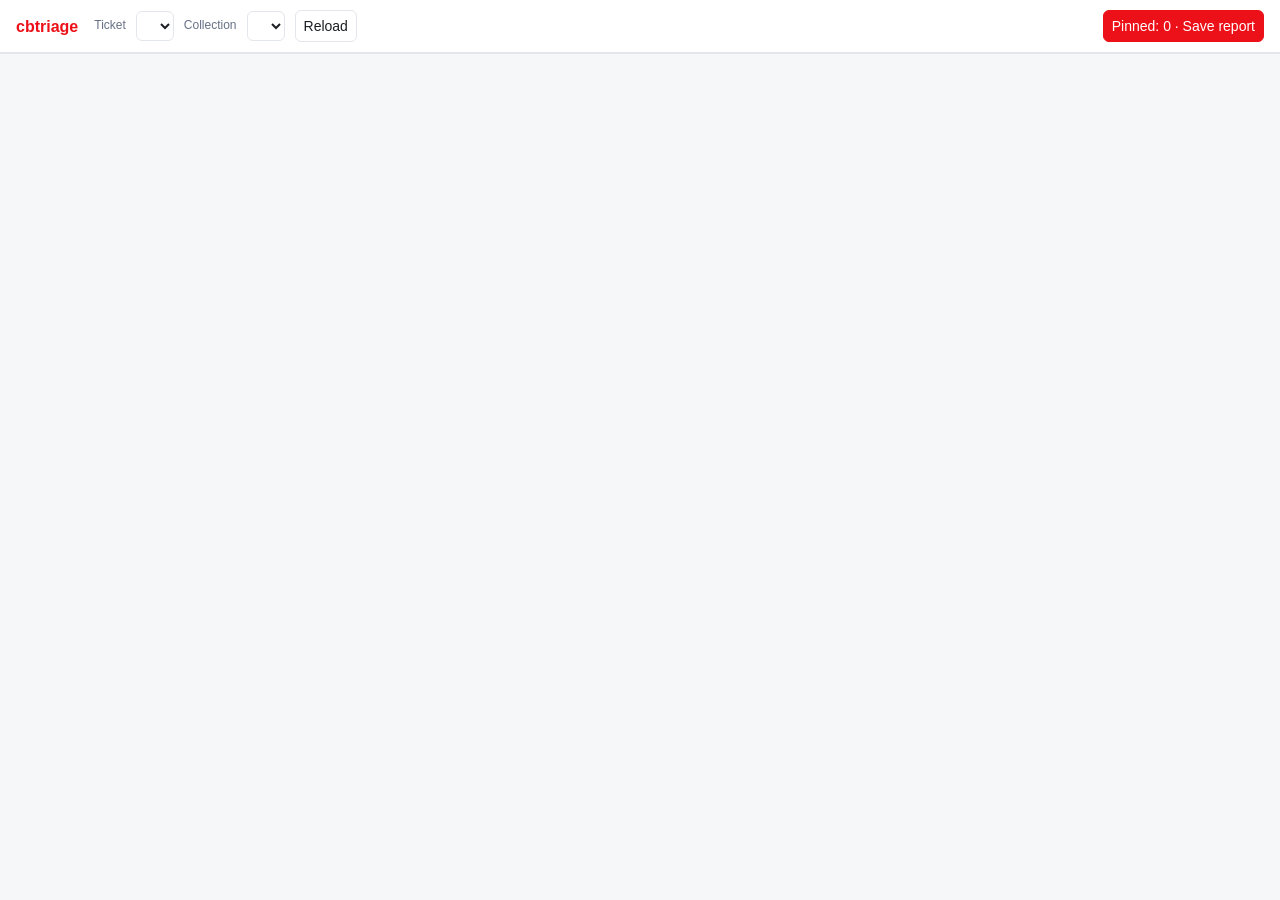
==== cbtriage/static/index.html @ 04446759 "cbtriage: local log triage UI (no LLM) Standard-library Python server plus a single-page UI for dete" ====
<!doctype html>
<html lang="en">
<head>
<meta charset="utf-8">
<meta name="viewport" content="width=device-width, initial-scale=1">
<title>cbtriage</title>
<style>
:root{--bg:#f6f7f9;--panel:#fff;--ink:#1b1f24;--mut:#667085;--line:#e3e6ea;--brand:#ec1018;--hi:#d92d20;--med:#dc6803;--low:#667085;--info:#2e90fa;--code:#f1f3f5}
@media (prefers-color-scheme:dark){:root{--bg:#14161a;--panel:#1c1f24;--ink:#e8eaed;--mut:#98a2b3;--line:#2c3037;--code:#101216}}
*{box-sizing:border-box}body{margin:0;background:var(--bg);color:var(--ink);font:14px/1.45 -apple-system,BlinkMacSystemFont,"Segoe UI",sans-serif}
header{display:flex;gap:10px;align-items:center;padding:10px 16px;background:var(--panel);border-bottom:1px solid var(--line);position:sticky;top:0;z-index:5;flex-wrap:wrap}
header b{color:var(--brand);font-size:16px;margin-right:6px}
select,input,button,textarea{font:inherit;color:inherit;background:var(--panel);border:1px solid var(--line);border-radius:6px;padding:5px 8px}
button{cursor:pointer}button.pri{background:var(--brand);color:#fff;border-color:var(--brand)}
nav{display:flex;gap:2px;padding:0 16px;background:var(--panel);border-bottom:1px solid var(--line);overflow-x:auto}
nav button{border:0;border-bottom:2px solid transparent;border-radius:0;padding:10px 14px;background:none;color:var(--mut)}
nav button.on{color:var(--ink);border-color:var(--brand);font-weight:600}
main{padding:16px;max-width:1500px;margin:0 auto}
.card{background:var(--panel);border:1px solid var(--line);border-radius:8px;padding:12px 14px;margin-bottom:12px}
.row{display:flex;gap:8px;align-items:center;flex-wrap:wrap;margin-bottom:10px}
label{color:var(--mut);font-size:12px}
table{border-collapse:collapse;width:100%;font-size:13px}th,td{text-align:left;padding:5px 8px;border-bottom:1px solid var(--line);vertical-align:top}th{color:var(--mut);font-weight:600;font-size:12px}
code,pre,.mono{font-family:ui-monospace,Menlo,Consolas,monospace;font-size:12px}
pre{background:var(--code);padding:8px 10px;border-radius:6px;overflow:auto;margin:6px 0;white-space:pre-wrap;word-break:break-all;max-height:320px}
.tag{display:inline-block;padding:1px 7px;border-radius:10px;font-size:11px;font-weight:600;color:#fff}
.high{background:var(--hi)}.medium{background:var(--med)}.low{background:var(--low)}.info{background:var(--info)}
.mut{color:var(--mut)}.warn{color:var(--med)}.sm{font-size:12px}
details summary{cursor:pointer;padding:2px 0}
.pin{float:right}.err{color:var(--hi)}
.ln{white-space:pre-wrap;word-break:break-all}
.flt{border-left:3px solid var(--line);padding-left:10px;margin:6px 0}
#cart{margin-left:auto}
.spin{color:var(--mut);padding:20px}
</style>
</head>
<body>
<header>
  <b>cbtriage</b>
  <label>Ticket</label><select id="ticket"></select>
  <label>Collection</label><select id="coll"></select>
  <button id="reload" title="Re-read inventory and findings">Reload</button>
  <span id="cart"><button class="pri" id="saveRep">Pinned: <span id="cnt">0</span> &middot; Save report</button></span>
</header>
<nav id="tabs"></nav>
<main id="main"></main>

<script>
const $=s=>document.querySelector(s);
const esc=s=>String(s??"").replace(/[&<>]/g,c=>({"&":"&amp;","<":"&lt;",">":"&gt;"}[c]));
const state={ticket:"",path:"",tab:"overview",pins:[],inv:null,files:[]};
const TABS=[["overview","Overview"],["findings","Findings"],["timeline","Timeline"],["access","Access log"],["search","Search"],["pins","Report"]];
async function api(p,params){const u=new URL(p,location.href);for(const[k,v]of Object.entries(params||{}))if(v!==undefined&&v!=="")u.searchParams.set(k,v);const r=await fetch(u);const j=await r.json();if(j.error)throw new Error(j.error);return j}
function pin(item){state.pins.push(item);$("#cnt").textContent=state.pins.length;try{localStorage.setItem("pins:"+state.ticket,JSON.stringify(state.pins))}catch(e){}}
window._pins=[];function pinBtn(obj){window._pins.push(obj);return `<button class="pin sm" onclick="pin(window._pins[${window._pins.length-1}]);this.textContent='Pinned';this.disabled=true">Pin to report</button>`}
function loadPins(){try{state.pins=JSON.parse(localStorage.getItem("pins:"+state.ticket)||"[]")}catch(e){state.pins=[]}$("#cnt").textContent=state.pins.length}
function busy(msg){$("#main").innerHTML=`<div class="spin">${esc(msg||"Working...")}</div>`}
function dnodes(){return state.inv?state.inv.nodes.map(n=>n.node):[]}

async function init(){
  const t=await api("/api/tickets");
  $("#ticket").innerHTML=t.tickets.map(x=>`<option>${esc(x)}</option>`).join("");
  const last=localStorage.getItem("lastTicket");if(last&&t.tickets.includes(last))$("#ticket").value=last;
  $("#tabs").innerHTML=TABS.map(([k,l])=>`<button data-k="${k}">${l}</button>`).join("");
  $("#tabs").onclick=e=>{if(e.target.dataset.k){state.tab=e.target.dataset.k;render()}};
  $("#ticket").onchange=loadTicket;$("#coll").onchange=loadColl;
  $("#reload").onclick=()=>loadColl(true);
  $("#saveRep").onclick=saveReport;
  loadTicket();
}
async function loadTicket(){
  state.ticket=$("#ticket").value;try{localStorage.setItem("lastTicket",state.ticket)}catch(e){}
  loadPins();
  const c=await api("/api/collections",{ticket:state.ticket});
  $("#coll").innerHTML=c.map(x=>`<option value="${esc(x.path)}">${esc(x.name)} (${x.nodes} nodes)</option>`).join("");
  if(!c.length){state.path="";$("#main").innerHTML='<div class="card">No cbcollect directories found under this ticket.</div>';return}
  loadColl();
}
async function loadColl(refresh){
  state.path=$("#coll").value;if(!state.path)return;
  busy("Reading inventory...");
  state.inv=await api("/api/inventory",{path:state.path,refresh:refresh===true?1:""});
  state.files=await api("/api/logfiles",{path:state.path});
  state.scan=null;render();
}
function render(){
  document.querySelectorAll("#tabs button").forEach(b=>b.classList.toggle("on",b.dataset.k===state.tab));
  window._pins=[];
  ({overview,findings,timeline,access,search,pins})[state.tab]();
}

// ---- Overview
function overview(){
  const inv=state.inv;if(!inv)return;
  const warn=[];
  if(inv.versions.length>1)warn.push("Mixed versions: "+inv.versions.join(", "));
  const rows=inv.nodes.map(n=>`<tr><td class="mono">${esc(n.node)}</td><td>${esc(n.services)||'<span class="warn">?</span>'}</td><td>${esc(n.version)}</td><td>${esc(n.cpus)}</td></tr>`).join("");
  const lr={};inv.nodes.forEach(n=>n.logs.forEach(l=>{(lr[l.file]=lr[l.file]||[]).push(l)}));
  const lrows=Object.entries(lr).map(([f,a])=>{const first=Math.max(...a.map(x=>x.a||0)),last=Math.min(...a.map(x=>x.b||1e12));
    const mn=a.map(x=>x.first).filter(Boolean).sort()[0],mx=a.map(x=>x.last).filter(Boolean).sort().slice(-1)[0];
    const bad=a.some(x=>!x.first);
    return `<tr><td class="mono">${esc(f)}</td><td>${a.length}</td><td class="mono">${esc(mn||"")}</td><td class="mono">${esc(mx||"")}</td></tr>`}).join("");
  const pr=pinBtn({title:"Cluster inventory",note:inv.nodes.map(n=>`${n.node}: services [${n.services}], version ${n.version}`).join("\n"),command:(inv.nodes[0]||{}).services_cmd||"",where:"each node, couchbase.log"});
  $("#main").innerHTML=`${warn.map(w=>`<div class="card warn">${esc(w)}</div>`).join("")}
  <div class="card">${pr}<b>Nodes (${inv.nodes.length})</b>
  <p class="sm mut">Services come from each node's own <code>{node,'ns_1@&lt;node&gt;...',services}</code> line in couchbase.log, not from the cluster-wide list.</p>
  <table><tr><th>Node</th><th>Services</th><th>Version</th><th>CPUs</th></tr>${rows}</table></div>
  <div class="card"><b>Log time ranges across nodes</b> <span class="sm mut">(UTC, earliest first line, latest last line)</span>
  <table><tr><th>File</th><th>Nodes</th><th>First</th><th>Last</th></tr>${lrows}</table>
  <p class="sm mut">Events after a log's last line cannot be decided from that log.</p></div>`;
}

// ---- Findings
async function findings(){
  if(!state.scan){busy("Scanning all nodes against the signature catalogue (may take a minute)...");state.scan=await api("/api/scan",{path:state.path})}
  const s=state.scan;
  const items=s.findings.map(f=>{
    const hits=f.hits.map(h=>`<tr><td class="mono">${esc(h.node)}</td><td class="mono">${esc(h.file)}</td><td>${h.count}</td><td class="mono">${esc(h.first)}</td><td class="mono">${esc(h.last)}</td></tr>`).join("");
    const sm=f.hits[0].samples.map(x=>esc(x)).join("\n");
    const pb=pinBtn({title:f.title,note:`${f.meaning}\nTotal ${f.total} matches across ${f.hits.length} node/file combinations.`,command:`rg -N -c ${JSON.stringify(f.regex)} <${f.files.join(", ")}>`,output:f.hits.map(h=>`${h.node} ${h.file}: ${h.count} (first ${h.first}, last ${h.last})`).join("\n")+"\n\nSample:\n"+f.hits[0].samples.join("\n"),where:"per node"});
    return `<div class="card">${pb}<span class="tag ${f.severity}">${f.severity}</span> <b>${esc(f.title)}</b> <span class="mut">${esc(f.component)} &middot; ${f.total} matches</span>
    <div class="sm">${esc(f.meaning)} <span class="mut">Next: ${esc(f.next)}</span></div>
    <details><summary class="sm">Per node (${f.hits.length})</summary><table><tr><th>Node</th><th>File</th><th>Count</th><th>First</th><th>Last</th></tr>${hits}</table>
    <pre>${esc(f.hits[0].command)}\n\n${sm}</pre>
    <button class="sm" onclick="gotoTimeline('${esc(f.hits[0].first)}','${esc(f.regex.replace(/\\/g,"\\\\").replace(/'/g,"\\'"))}')">Timeline at first hit</button></details></div>`}).join("");
  $("#main").innerHTML=`<div class="row sm mut">${s.findings.length} of ${s.signatures} signatures matched across ${s.nodes} nodes. Duplicate-log suppression lines are excluded from counts.</div>${items||'<div class="card">No signatures matched.</div>'}`;
}
function gotoTimeline(ts,rx){state.tl={at:ts};state.tab="timeline";render()}

// ---- Timeline
function fileChecks(sel,def){return state.files.map(f=>`<label><input type="checkbox" name="${sel}" value="${esc(f)}" ${def.includes(f)?"checked":""}> ${esc(f)}</label>`).join(" ")}
function nodeChecks(){return dnodes().map(n=>`<label><input type="checkbox" name="tn" value="${esc(n)}" checked> ${esc(n)}</label>`).join(" ")}
function timeline(){
  const at=(state.tl&&state.tl.at)||"";
  $("#main").innerHTML=`<div class="card"><div class="row">
  <label>Centre time (UTC)</label><input id="tat" size="22" placeholder="2026-10-03 13:12:43" value="${esc(at)}">
  <label>+/- minutes</label><input id="twin" size="4" value="2">
  <label>Regex filter</label><input id="trx" size="30" placeholder="optional, e.g. failover|error">
  <button class="pri" id="tgo">Show</button></div>
  <details><summary class="sm">Files and nodes</summary><div class="sm">${fileChecks("tf",["ns_server.info.log","ns_server.error.log","ns_server.goxdcr.log","memcached.log","ns_server.babysitter.log"])}</div><div class="sm" style="margin-top:6px">${nodeChecks()}</div></details></div><div id="tout"></div>`;
  $("#tgo").onclick=async()=>{
    const files=[...document.querySelectorAll("input[name=tf]:checked")].map(x=>x.value).join(",");
    const nodes=[...document.querySelectorAll("input[name=tn]")].every(x=>x.checked)?"":[...document.querySelectorAll("input[name=tn]:checked")].map(x=>x.value).join(",");
    $("#tout").innerHTML='<div class="spin">Reading...</div>';
    try{const r=await api("/api/timeline",{path:state.path,at:$("#tat").value,window:$("#twin").value,files,regex:$("#trx").value,nodes});
      const out=r.rows.map(x=>`${x.t} ${x.node} ${x.file}: ${x.line}`).join("\n");
      const pb=pinBtn({title:"Timeline "+$("#tat").value+" +/- "+$("#twin").value+"m",command:r.command,output:out.slice(0,20000),where:"merged across nodes"});
      $("#tout").innerHTML=`<div class="card">${pb}<div class="sm mut">${r.rows.length} lines${r.truncated?" (truncated)":""}. Multi-line entries show their first line only.</div>
      <table>${r.rows.map(x=>`<tr><td class="mono" style="white-space:nowrap">${esc(x.t.slice(11))}</td><td class="mono">${esc(x.node)}</td><td class="mono mut">${esc(x.file.replace("ns_server.","").replace(".log",""))}</td><td class="mono ln">${esc(x.line)}</td></tr>`).join("")}</table></div>`}
    catch(e){$("#tout").innerHTML=`<div class="card err">${esc(e.message)}</div>`}};
  if(at)$("#tgo").click();
}

// ---- Access
function access(){
  $("#main").innerHTML=`<div class="card"><div class="row">
  <label>Line contains (regex)</label><input id="apat" size="34" placeholder="Administrator/UI  or  controller/failOver">
  <label>Group by</label><select id="agrp"><option value="user">user</option><option value="user_endpoint">user + endpoint</option><option value="endpoint">endpoint</option><option value="client">client address</option><option value="status">status</option><option value="status_size">status + size</option></select>
  <label>From</label><input id="afrom" size="19" placeholder="optional UTC"><label>To</label><input id="ato" size="19" placeholder="optional UTC">
  <button class="pri" id="ago">Analyse</button></div>
  <div class="sm mut">Counts per node from each ns_server.http_access.log. A node with 0 matches is shown too, which is how you prove a negative across the cluster.</div></div><div id="aout"></div>`;
  $("#ago").onclick=async()=>{
    $("#aout").innerHTML='<div class="spin">Reading access logs...</div>';
    try{const r=await api("/api/access",{path:state.path,pattern:$("#apat").value,group:$("#agrp").value,from:$("#afrom").value,to:$("#ato").value});
      const names=Object.keys(r.nodes).sort();
      const summary=names.map(n=>`${n} ${r.nodes[n].total}`).join("\n");
      const pb=pinBtn({title:"Access log: "+($("#apat").value||"all")+" by "+$("#agrp").value,command:"for d in cbcollect_info_*/; do echo \"$d $(grep -c '"+$("#apat").value+"' $d/ns_server.http_access.log)\"; done",output:summary+"\n\n"+names.filter(n=>r.nodes[n].total).map(n=>n+":\n"+r.nodes[n].top.map(t=>`${String(t[1]).padStart(7)} ${t[0]}`).join("\n")).join("\n\n"),where:"each node, ns_server.http_access.log"});
      $("#aout").innerHTML=`<div class="card">${pb}<b>Total matches per node</b><table><tr><th>Node</th><th>Matches</th><th>Top groups</th></tr>${names.map(n=>{const x=r.nodes[n];return `<tr><td class="mono">${esc(n)}</td><td>${x.total}</td><td class="mono">${x.top.slice(0,5).map(t=>t[1]+" "+esc(t[0])).join("<br>")}</td></tr>`}).join("")}</table></div>
      <div class="card"><details><summary class="sm">First / last matching line per node</summary>${names.filter(n=>r.nodes[n].total).map(n=>`<div class="flt"><b>${esc(n)}</b><pre>${esc(r.nodes[n].first)}\n${esc(r.nodes[n].last)}</pre></div>`).join("")}</details></div>`}
    catch(e){$("#aout").innerHTML=`<div class="card err">${esc(e.message)}</div>`}};
}

// ---- Search
function search(){
  $("#main").innerHTML=`<div class="card"><div class="row"><label>Regex</label><input id="srx" size="44" placeholder="e.g. Failover of inactive nodes">
  <label><input type="checkbox" id="sic" checked> ignore case</label><label>context</label><input id="sctx" size="2" value="0">
  <button class="pri" id="sgo">Search</button></div>
  <details open><summary class="sm">Files</summary><div class="sm">${fileChecks("sf",["ns_server.info.log","ns_server.error.log","ns_server.goxdcr.log"])}</div></details>
  <details><summary class="sm">Nodes</summary><div class="sm">${nodeChecks()}</div></details></div><div id="sout"></div>`;
  $("#sgo").onclick=async()=>{
    const files=[...document.querySelectorAll("input[name=sf]:checked")].map(x=>x.value).join(",");
    const nodes=[...document.querySelectorAll("input[name=tn]")].every(x=>x.checked)?"":[...document.querySelectorAll("input[name=tn]:checked")].map(x=>x.value).join(",");
    $("#sout").innerHTML='<div class="spin">Searching...</div>';
    try{const r=await api("/api/search",{path:state.path,regex:$("#srx").value,files,nodes,icase:$("#sic").checked?1:0,context:$("#sctx").value});
      const out=r.rows.map(x=>`${x.node} ${x.file}:${x.line}`).join("\n");
      const pb=pinBtn({title:"Search: "+$("#srx").value,command:r.command+" <files>",output:out.slice(0,20000),where:"each node"});
      $("#sout").innerHTML=`<div class="card">${pb}<div class="sm mut">${r.rows.length} lines${r.truncated?" (truncated at 300)":""}</div><table>${r.rows.map(x=>`<tr><td class="mono" style="white-space:nowrap">${esc(x.node)}</td><td class="mono mut">${esc(x.file.replace("ns_server.","").replace(".log",""))}</td><td class="mono ln">${esc(x.line)}</td></tr>`).join("")}</table></div>`}
    catch(e){$("#sout").innerHTML=`<div class="card err">${esc(e.message)}</div>`}};
  $("#srx").addEventListener("keydown",e=>{if(e.key==="Enter")$("#sgo").click()});
}

// ---- Pins / report
function pins(){
  $("#main").innerHTML=`<div class="card"><div class="row"><b>Pinned evidence (${state.pins.length})</b><button id="clr">Clear all</button></div>
  <p class="sm mut">Saving writes <code>triage_report_vN.md</code> into the ticket folder as a new version. Every item carries its command and output. Add your analysis around it afterwards; this tool does not draw conclusions.</p>
  ${state.pins.map((p,i)=>`<div class="flt"><b>${esc(p.title)}</b> <button class="sm" onclick="state.pins.splice(${i},1);$('#cnt').textContent=state.pins.length;savePins();pins()">remove</button>
  ${p.note?`<div class="sm">${esc(p.note)}</div>`:""}${p.command?`<pre>${esc(p.command)}</pre>`:""}${p.output?`<pre>${esc(p.output.slice(0,1500))}${p.output.length>1500?"\n...":""}</pre>`:""}</div>`).join("")||'<div class="mut">Nothing pinned yet.</div>'}</div>`;
  $("#clr").onclick=()=>{state.pins=[];savePins();$("#cnt").textContent=0;pins()};
}
function savePins(){try{localStorage.setItem("pins:"+state.ticket,JSON.stringify(state.pins))}catch(e){}}
async function saveReport(){
  if(!state.pins.length){alert("Nothing pinned yet.");return}
  const r=await fetch("/api/report",{method:"POST",body:JSON.stringify({ticket:state.ticket,items:state.pins,header:"Collection: "+state.path})});
  const j=await r.json();alert(j.error?("Error: "+j.error):("Saved "+j.file));
}
init();
</script>
</body>
</html>
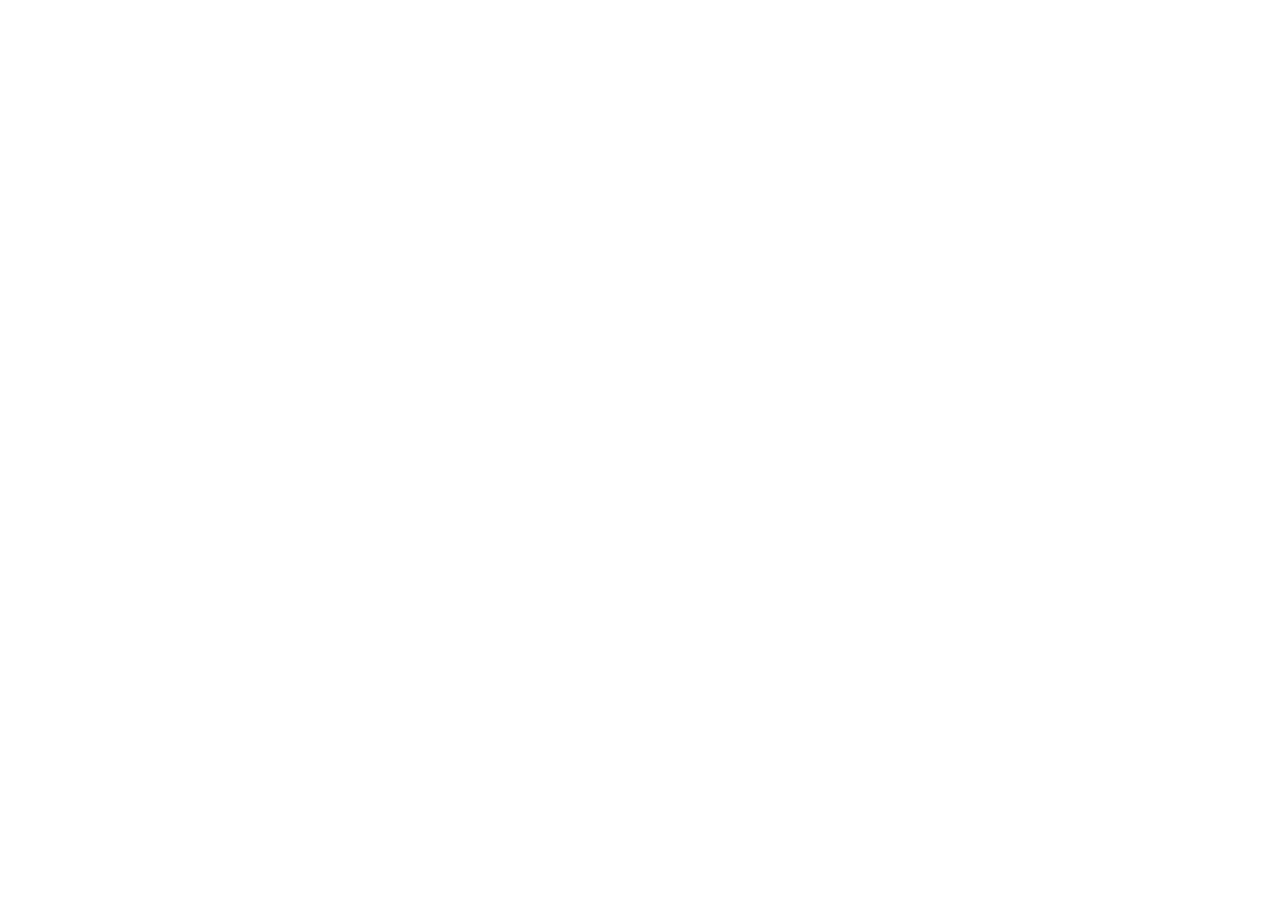
==== commit a06b1473: "cbtriage: ticket-first flow, Supportal tickets, log file picker, analysis page Rebuilds the UI as fo" ====
--- a/cbtriage/static/index.html
+++ b/cbtriage/static/index.html
@@ -4,205 +4,23 @@
 <meta charset="utf-8">
 <meta name="viewport" content="width=device-width, initial-scale=1">
 <title>cbtriage</title>
-<style>
-:root{--bg:#f6f7f9;--panel:#fff;--ink:#1b1f24;--mut:#667085;--line:#e3e6ea;--brand:#ec1018;--hi:#d92d20;--med:#dc6803;--low:#667085;--info:#2e90fa;--code:#f1f3f5}
-@media (prefers-color-scheme:dark){:root{--bg:#14161a;--panel:#1c1f24;--ink:#e8eaed;--mut:#98a2b3;--line:#2c3037;--code:#101216}}
-*{box-sizing:border-box}body{margin:0;background:var(--bg);color:var(--ink);font:14px/1.45 -apple-system,BlinkMacSystemFont,"Segoe UI",sans-serif}
-header{display:flex;gap:10px;align-items:center;padding:10px 16px;background:var(--panel);border-bottom:1px solid var(--line);position:sticky;top:0;z-index:5;flex-wrap:wrap}
-header b{color:var(--brand);font-size:16px;margin-right:6px}
-select,input,button,textarea{font:inherit;color:inherit;background:var(--panel);border:1px solid var(--line);border-radius:6px;padding:5px 8px}
-button{cursor:pointer}button.pri{background:var(--brand);color:#fff;border-color:var(--brand)}
-nav{display:flex;gap:2px;padding:0 16px;background:var(--panel);border-bottom:1px solid var(--line);overflow-x:auto}
-nav button{border:0;border-bottom:2px solid transparent;border-radius:0;padding:10px 14px;background:none;color:var(--mut)}
-nav button.on{color:var(--ink);border-color:var(--brand);font-weight:600}
-main{padding:16px;max-width:1500px;margin:0 auto}
-.card{background:var(--panel);border:1px solid var(--line);border-radius:8px;padding:12px 14px;margin-bottom:12px}
-.row{display:flex;gap:8px;align-items:center;flex-wrap:wrap;margin-bottom:10px}
-label{color:var(--mut);font-size:12px}
-table{border-collapse:collapse;width:100%;font-size:13px}th,td{text-align:left;padding:5px 8px;border-bottom:1px solid var(--line);vertical-align:top}th{color:var(--mut);font-weight:600;font-size:12px}
-code,pre,.mono{font-family:ui-monospace,Menlo,Consolas,monospace;font-size:12px}
-pre{background:var(--code);padding:8px 10px;border-radius:6px;overflow:auto;margin:6px 0;white-space:pre-wrap;word-break:break-all;max-height:320px}
-.tag{display:inline-block;padding:1px 7px;border-radius:10px;font-size:11px;font-weight:600;color:#fff}
-.high{background:var(--hi)}.medium{background:var(--med)}.low{background:var(--low)}.info{background:var(--info)}
-.mut{color:var(--mut)}.warn{color:var(--med)}.sm{font-size:12px}
-details summary{cursor:pointer;padding:2px 0}
-.pin{float:right}.err{color:var(--hi)}
-.ln{white-space:pre-wrap;word-break:break-all}
-.flt{border-left:3px solid var(--line);padding-left:10px;margin:6px 0}
-#cart{margin-left:auto}
-.spin{color:var(--mut);padding:20px}
-</style>
+<link rel="stylesheet" href="/static/app.css">
 </head>
 <body>
-<header>
-  <b>cbtriage</b>
-  <label>Ticket</label><select id="ticket"></select>
-  <label>Collection</label><select id="coll"></select>
-  <button id="reload" title="Re-read inventory and findings">Reload</button>
-  <span id="cart"><button class="pri" id="saveRep">Pinned: <span id="cnt">0</span> &middot; Save report</button></span>
-</header>
-<nav id="tabs"></nav>
-<main id="main"></main>
-
-<script>
-const $=s=>document.querySelector(s);
-const esc=s=>String(s??"").replace(/[&<>]/g,c=>({"&":"&amp;","<":"&lt;",">":"&gt;"}[c]));
-const state={ticket:"",path:"",tab:"overview",pins:[],inv:null,files:[]};
-const TABS=[["overview","Overview"],["findings","Findings"],["timeline","Timeline"],["access","Access log"],["search","Search"],["pins","Report"]];
-async function api(p,params){const u=new URL(p,location.href);for(const[k,v]of Object.entries(params||{}))if(v!==undefined&&v!=="")u.searchParams.set(k,v);const r=await fetch(u);const j=await r.json();if(j.error)throw new Error(j.error);return j}
-function pin(item){state.pins.push(item);$("#cnt").textContent=state.pins.length;try{localStorage.setItem("pins:"+state.ticket,JSON.stringify(state.pins))}catch(e){}}
-window._pins=[];function pinBtn(obj){window._pins.push(obj);return `<button class="pin sm" onclick="pin(window._pins[${window._pins.length-1}]);this.textContent='Pinned';this.disabled=true">Pin to report</button>`}
-function loadPins(){try{state.pins=JSON.parse(localStorage.getItem("pins:"+state.ticket)||"[]")}catch(e){state.pins=[]}$("#cnt").textContent=state.pins.length}
-function busy(msg){$("#main").innerHTML=`<div class="spin">${esc(msg||"Working...")}</div>`}
-function dnodes(){return state.inv?state.inv.nodes.map(n=>n.node):[]}
-
-async function init(){
-  const t=await api("/api/tickets");
-  $("#ticket").innerHTML=t.tickets.map(x=>`<option>${esc(x)}</option>`).join("");
-  const last=localStorage.getItem("lastTicket");if(last&&t.tickets.includes(last))$("#ticket").value=last;
-  $("#tabs").innerHTML=TABS.map(([k,l])=>`<button data-k="${k}">${l}</button>`).join("");
-  $("#tabs").onclick=e=>{if(e.target.dataset.k){state.tab=e.target.dataset.k;render()}};
-  $("#ticket").onchange=loadTicket;$("#coll").onchange=loadColl;
-  $("#reload").onclick=()=>loadColl(true);
-  $("#saveRep").onclick=saveReport;
-  loadTicket();
-}
-async function loadTicket(){
-  state.ticket=$("#ticket").value;try{localStorage.setItem("lastTicket",state.ticket)}catch(e){}
-  loadPins();
-  const c=await api("/api/collections",{ticket:state.ticket});
-  $("#coll").innerHTML=c.map(x=>`<option value="${esc(x.path)}">${esc(x.name)} (${x.nodes} nodes)</option>`).join("");
-  if(!c.length){state.path="";$("#main").innerHTML='<div class="card">No cbcollect directories found under this ticket.</div>';return}
-  loadColl();
-}
-async function loadColl(refresh){
-  state.path=$("#coll").value;if(!state.path)return;
-  busy("Reading inventory...");
-  state.inv=await api("/api/inventory",{path:state.path,refresh:refresh===true?1:""});
-  state.files=await api("/api/logfiles",{path:state.path});
-  state.scan=null;render();
-}
-function render(){
-  document.querySelectorAll("#tabs button").forEach(b=>b.classList.toggle("on",b.dataset.k===state.tab));
-  window._pins=[];
-  ({overview,findings,timeline,access,search,pins})[state.tab]();
-}
-
-// ---- Overview
-function overview(){
-  const inv=state.inv;if(!inv)return;
-  const warn=[];
-  if(inv.versions.length>1)warn.push("Mixed versions: "+inv.versions.join(", "));
-  const rows=inv.nodes.map(n=>`<tr><td class="mono">${esc(n.node)}</td><td>${esc(n.services)||'<span class="warn">?</span>'}</td><td>${esc(n.version)}</td><td>${esc(n.cpus)}</td></tr>`).join("");
-  const lr={};inv.nodes.forEach(n=>n.logs.forEach(l=>{(lr[l.file]=lr[l.file]||[]).push(l)}));
-  const lrows=Object.entries(lr).map(([f,a])=>{const first=Math.max(...a.map(x=>x.a||0)),last=Math.min(...a.map(x=>x.b||1e12));
-    const mn=a.map(x=>x.first).filter(Boolean).sort()[0],mx=a.map(x=>x.last).filter(Boolean).sort().slice(-1)[0];
-    const bad=a.some(x=>!x.first);
-    return `<tr><td class="mono">${esc(f)}</td><td>${a.length}</td><td class="mono">${esc(mn||"")}</td><td class="mono">${esc(mx||"")}</td></tr>`}).join("");
-  const pr=pinBtn({title:"Cluster inventory",note:inv.nodes.map(n=>`${n.node}: services [${n.services}], version ${n.version}`).join("\n"),command:(inv.nodes[0]||{}).services_cmd||"",where:"each node, couchbase.log"});
-  $("#main").innerHTML=`${warn.map(w=>`<div class="card warn">${esc(w)}</div>`).join("")}
-  <div class="card">${pr}<b>Nodes (${inv.nodes.length})</b>
-  <p class="sm mut">Services come from each node's own <code>{node,'ns_1@&lt;node&gt;...',services}</code> line in couchbase.log, not from the cluster-wide list.</p>
-  <table><tr><th>Node</th><th>Services</th><th>Version</th><th>CPUs</th></tr>${rows}</table></div>
-  <div class="card"><b>Log time ranges across nodes</b> <span class="sm mut">(UTC, earliest first line, latest last line)</span>
-  <table><tr><th>File</th><th>Nodes</th><th>First</th><th>Last</th></tr>${lrows}</table>
-  <p class="sm mut">Events after a log's last line cannot be decided from that log.</p></div>`;
-}
-
-// ---- Findings
-async function findings(){
-  if(!state.scan){busy("Scanning all nodes against the signature catalogue (may take a minute)...");state.scan=await api("/api/scan",{path:state.path})}
-  const s=state.scan;
-  const items=s.findings.map(f=>{
-    const hits=f.hits.map(h=>`<tr><td class="mono">${esc(h.node)}</td><td class="mono">${esc(h.file)}</td><td>${h.count}</td><td class="mono">${esc(h.first)}</td><td class="mono">${esc(h.last)}</td></tr>`).join("");
-    const sm=f.hits[0].samples.map(x=>esc(x)).join("\n");
-    const pb=pinBtn({title:f.title,note:`${f.meaning}\nTotal ${f.total} matches across ${f.hits.length} node/file combinations.`,command:`rg -N -c ${JSON.stringify(f.regex)} <${f.files.join(", ")}>`,output:f.hits.map(h=>`${h.node} ${h.file}: ${h.count} (first ${h.first}, last ${h.last})`).join("\n")+"\n\nSample:\n"+f.hits[0].samples.join("\n"),where:"per node"});
-    return `<div class="card">${pb}<span class="tag ${f.severity}">${f.severity}</span> <b>${esc(f.title)}</b> <span class="mut">${esc(f.component)} &middot; ${f.total} matches</span>
-    <div class="sm">${esc(f.meaning)} <span class="mut">Next: ${esc(f.next)}</span></div>
-    <details><summary class="sm">Per node (${f.hits.length})</summary><table><tr><th>Node</th><th>File</th><th>Count</th><th>First</th><th>Last</th></tr>${hits}</table>
-    <pre>${esc(f.hits[0].command)}\n\n${sm}</pre>
-    <button class="sm" onclick="gotoTimeline('${esc(f.hits[0].first)}','${esc(f.regex.replace(/\\/g,"\\\\").replace(/'/g,"\\'"))}')">Timeline at first hit</button></details></div>`}).join("");
-  $("#main").innerHTML=`<div class="row sm mut">${s.findings.length} of ${s.signatures} signatures matched across ${s.nodes} nodes. Duplicate-log suppression lines are excluded from counts.</div>${items||'<div class="card">No signatures matched.</div>'}`;
-}
-function gotoTimeline(ts,rx){state.tl={at:ts};state.tab="timeline";render()}
-
-// ---- Timeline
-function fileChecks(sel,def){return state.files.map(f=>`<label><input type="checkbox" name="${sel}" value="${esc(f)}" ${def.includes(f)?"checked":""}> ${esc(f)}</label>`).join(" ")}
-function nodeChecks(){return dnodes().map(n=>`<label><input type="checkbox" name="tn" value="${esc(n)}" checked> ${esc(n)}</label>`).join(" ")}
-function timeline(){
-  const at=(state.tl&&state.tl.at)||"";
-  $("#main").innerHTML=`<div class="card"><div class="row">
-  <label>Centre time (UTC)</label><input id="tat" size="22" placeholder="2026-10-03 13:12:43" value="${esc(at)}">
-  <label>+/- minutes</label><input id="twin" size="4" value="2">
-  <label>Regex filter</label><input id="trx" size="30" placeholder="optional, e.g. failover|error">
-  <button class="pri" id="tgo">Show</button></div>
-  <details><summary class="sm">Files and nodes</summary><div class="sm">${fileChecks("tf",["ns_server.info.log","ns_server.error.log","ns_server.goxdcr.log","memcached.log","ns_server.babysitter.log"])}</div><div class="sm" style="margin-top:6px">${nodeChecks()}</div></details></div><div id="tout"></div>`;
-  $("#tgo").onclick=async()=>{
-    const files=[...document.querySelectorAll("input[name=tf]:checked")].map(x=>x.value).join(",");
-    const nodes=[...document.querySelectorAll("input[name=tn]")].every(x=>x.checked)?"":[...document.querySelectorAll("input[name=tn]:checked")].map(x=>x.value).join(",");
-    $("#tout").innerHTML='<div class="spin">Reading...</div>';
-    try{const r=await api("/api/timeline",{path:state.path,at:$("#tat").value,window:$("#twin").value,files,regex:$("#trx").value,nodes});
-      const out=r.rows.map(x=>`${x.t} ${x.node} ${x.file}: ${x.line}`).join("\n");
-      const pb=pinBtn({title:"Timeline "+$("#tat").value+" +/- "+$("#twin").value+"m",command:r.command,output:out.slice(0,20000),where:"merged across nodes"});
-      $("#tout").innerHTML=`<div class="card">${pb}<div class="sm mut">${r.rows.length} lines${r.truncated?" (truncated)":""}. Multi-line entries show their first line only.</div>
-      <table>${r.rows.map(x=>`<tr><td class="mono" style="white-space:nowrap">${esc(x.t.slice(11))}</td><td class="mono">${esc(x.node)}</td><td class="mono mut">${esc(x.file.replace("ns_server.","").replace(".log",""))}</td><td class="mono ln">${esc(x.line)}</td></tr>`).join("")}</table></div>`}
-    catch(e){$("#tout").innerHTML=`<div class="card err">${esc(e.message)}</div>`}};
-  if(at)$("#tgo").click();
-}
-
-// ---- Access
-function access(){
-  $("#main").innerHTML=`<div class="card"><div class="row">
-  <label>Line contains (regex)</label><input id="apat" size="34" placeholder="Administrator/UI  or  controller/failOver">
-  <label>Group by</label><select id="agrp"><option value="user">user</option><option value="user_endpoint">user + endpoint</option><option value="endpoint">endpoint</option><option value="client">client address</option><option value="status">status</option><option value="status_size">status + size</option></select>
-  <label>From</label><input id="afrom" size="19" placeholder="optional UTC"><label>To</label><input id="ato" size="19" placeholder="optional UTC">
-  <button class="pri" id="ago">Analyse</button></div>
-  <div class="sm mut">Counts per node from each ns_server.http_access.log. A node with 0 matches is shown too, which is how you prove a negative across the cluster.</div></div><div id="aout"></div>`;
-  $("#ago").onclick=async()=>{
-    $("#aout").innerHTML='<div class="spin">Reading access logs...</div>';
-    try{const r=await api("/api/access",{path:state.path,pattern:$("#apat").value,group:$("#agrp").value,from:$("#afrom").value,to:$("#ato").value});
-      const names=Object.keys(r.nodes).sort();
-      const summary=names.map(n=>`${n} ${r.nodes[n].total}`).join("\n");
-      const pb=pinBtn({title:"Access log: "+($("#apat").value||"all")+" by "+$("#agrp").value,command:"for d in cbcollect_info_*/; do echo \"$d $(grep -c '"+$("#apat").value+"' $d/ns_server.http_access.log)\"; done",output:summary+"\n\n"+names.filter(n=>r.nodes[n].total).map(n=>n+":\n"+r.nodes[n].top.map(t=>`${String(t[1]).padStart(7)} ${t[0]}`).join("\n")).join("\n\n"),where:"each node, ns_server.http_access.log"});
-      $("#aout").innerHTML=`<div class="card">${pb}<b>Total matches per node</b><table><tr><th>Node</th><th>Matches</th><th>Top groups</th></tr>${names.map(n=>{const x=r.nodes[n];return `<tr><td class="mono">${esc(n)}</td><td>${x.total}</td><td class="mono">${x.top.slice(0,5).map(t=>t[1]+" "+esc(t[0])).join("<br>")}</td></tr>`}).join("")}</table></div>
-      <div class="card"><details><summary class="sm">First / last matching line per node</summary>${names.filter(n=>r.nodes[n].total).map(n=>`<div class="flt"><b>${esc(n)}</b><pre>${esc(r.nodes[n].first)}\n${esc(r.nodes[n].last)}</pre></div>`).join("")}</details></div>`}
-    catch(e){$("#aout").innerHTML=`<div class="card err">${esc(e.message)}</div>`}};
-}
-
-// ---- Search
-function search(){
-  $("#main").innerHTML=`<div class="card"><div class="row"><label>Regex</label><input id="srx" size="44" placeholder="e.g. Failover of inactive nodes">
-  <label><input type="checkbox" id="sic" checked> ignore case</label><label>context</label><input id="sctx" size="2" value="0">
-  <button class="pri" id="sgo">Search</button></div>
-  <details open><summary class="sm">Files</summary><div class="sm">${fileChecks("sf",["ns_server.info.log","ns_server.error.log","ns_server.goxdcr.log"])}</div></details>
-  <details><summary class="sm">Nodes</summary><div class="sm">${nodeChecks()}</div></details></div><div id="sout"></div>`;
-  $("#sgo").onclick=async()=>{
-    const files=[...document.querySelectorAll("input[name=sf]:checked")].map(x=>x.value).join(",");
-    const nodes=[...document.querySelectorAll("input[name=tn]")].every(x=>x.checked)?"":[...document.querySelectorAll("input[name=tn]:checked")].map(x=>x.value).join(",");
-    $("#sout").innerHTML='<div class="spin">Searching...</div>';
-    try{const r=await api("/api/search",{path:state.path,regex:$("#srx").value,files,nodes,icase:$("#sic").checked?1:0,context:$("#sctx").value});
-      const out=r.rows.map(x=>`${x.node} ${x.file}:${x.line}`).join("\n");
-      const pb=pinBtn({title:"Search: "+$("#srx").value,command:r.command+" <files>",output:out.slice(0,20000),where:"each node"});
-      $("#sout").innerHTML=`<div class="card">${pb}<div class="sm mut">${r.rows.length} lines${r.truncated?" (truncated at 300)":""}</div><table>${r.rows.map(x=>`<tr><td class="mono" style="white-space:nowrap">${esc(x.node)}</td><td class="mono mut">${esc(x.file.replace("ns_server.","").replace(".log",""))}</td><td class="mono ln">${esc(x.line)}</td></tr>`).join("")}</table></div>`}
-    catch(e){$("#sout").innerHTML=`<div class="card err">${esc(e.message)}</div>`}};
-  $("#srx").addEventListener("keydown",e=>{if(e.key==="Enter")$("#sgo").click()});
-}
-
-// ---- Pins / report
-function pins(){
-  $("#main").innerHTML=`<div class="card"><div class="row"><b>Pinned evidence (${state.pins.length})</b><button id="clr">Clear all</button></div>
-  <p class="sm mut">Saving writes <code>triage_report_vN.md</code> into the ticket folder as a new version. Every item carries its command and output. Add your analysis around it afterwards; this tool does not draw conclusions.</p>
-  ${state.pins.map((p,i)=>`<div class="flt"><b>${esc(p.title)}</b> <button class="sm" onclick="state.pins.splice(${i},1);$('#cnt').textContent=state.pins.length;savePins();pins()">remove</button>
-  ${p.note?`<div class="sm">${esc(p.note)}</div>`:""}${p.command?`<pre>${esc(p.command)}</pre>`:""}${p.output?`<pre>${esc(p.output.slice(0,1500))}${p.output.length>1500?"\n...":""}</pre>`:""}</div>`).join("")||'<div class="mut">Nothing pinned yet.</div>'}</div>`;
-  $("#clr").onclick=()=>{state.pins=[];savePins();$("#cnt").textContent=0;pins()};
-}
-function savePins(){try{localStorage.setItem("pins:"+state.ticket,JSON.stringify(state.pins))}catch(e){}}
-async function saveReport(){
-  if(!state.pins.length){alert("Nothing pinned yet.");return}
-  const r=await fetch("/api/report",{method:"POST",body:JSON.stringify({ticket:state.ticket,items:state.pins,header:"Collection: "+state.path})});
-  const j=await r.json();alert(j.error?("Error: "+j.error):("Saved "+j.file));
-}
-init();
-</script>
+<div id="bar"></div>
+<header id="top"></header>
+<div id="scope"></div>
+<main id="page"></main>
+<section id="dock"></section>
+<div id="modal"></div>
+<div id="toast"></div>
+<script src="/static/app.js"></script>
+<script src="/static/tickets.js"></script>
+<script src="/static/start.js"></script>
+<script src="/static/logs.js"></script>
+<script src="/static/analyze.js"></script>
+<script src="/static/config.js"></script>
+<script src="/static/settings.js"></script>
+<script>boot()</script>
 </body>
 </html>
